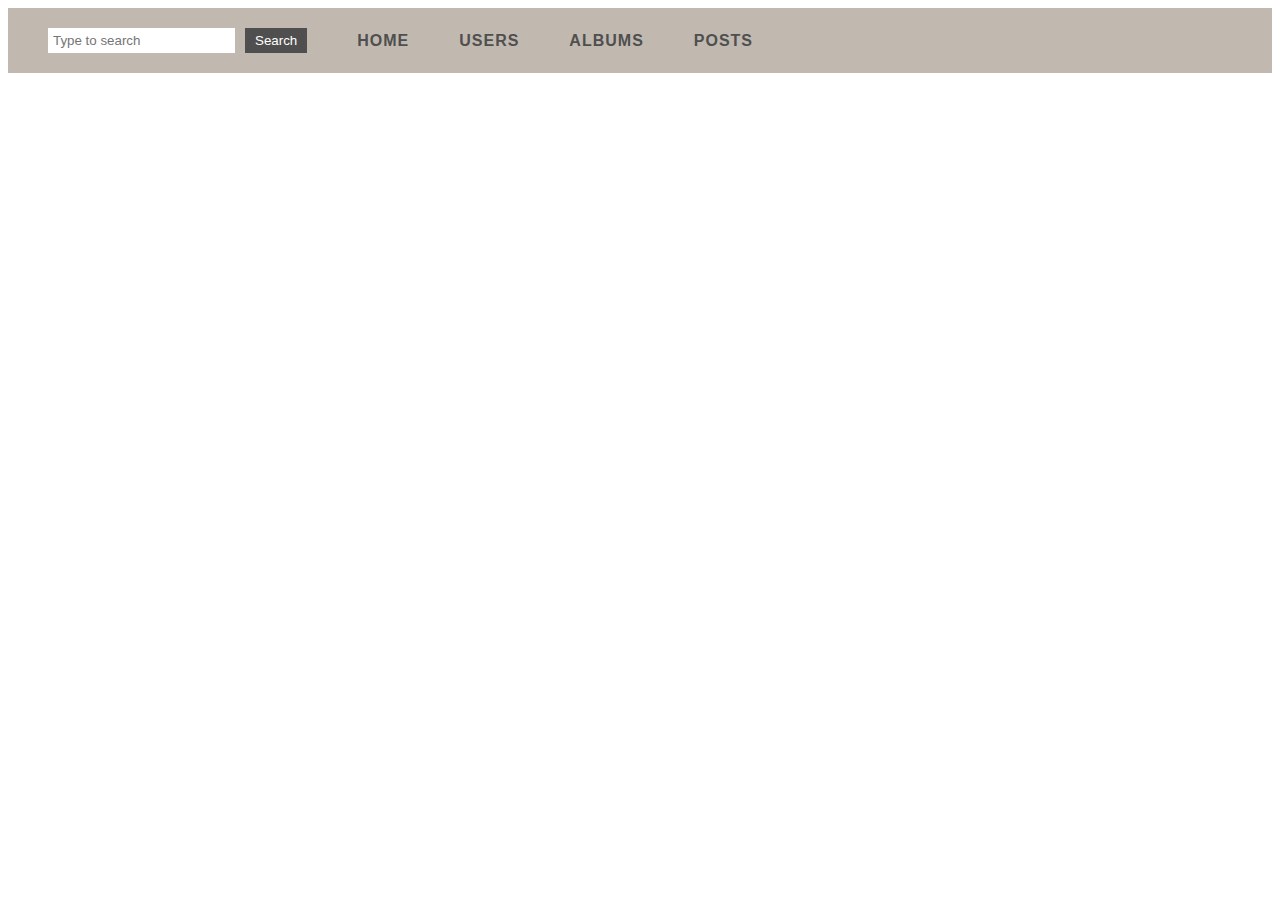
==== index.html @ f4af4182 "first commit" ====
<!DOCTYPE html>
<html lang="en">
<head>
    <meta charset="UTF-8">
    <meta http-equiv="X-UA-Compatible" content="IE=edge">
    <meta name="viewport" content="width=device-width, initial-scale=1.0">
    <title>Home</title>
    <link rel="stylesheet" href="header.css">
    <link rel="preconnect" href="https://fonts.googleapis.com">
<link rel="preconnect" href="https://fonts.gstatic.com" crossorigin>
</head>
<body>
    <div id="page-content"></div>

    <script type="module" src="index.js"></script>
</body>
</html>
---- header.css ----
.main-navigation {
    display: flex;
    align-items: center;
    gap: 50px;
    padding: 20px 40px;
    background-color: rgb(193, 185, 175);
}

.search-form {
    display: flex;
    gap: 10px;
}

.search-input {
    padding: 5px;
    border: none;
}

.search-button {
    padding: 5px 10px;
    background-color: #4F4F4F;
    color: white;
    border: none;
    font-family: 'Poppins', sans-serif;
    cursor: pointer;
}

.search-button:hover {
    background-color: rgb(151, 129, 22);
}

.menu {
    list-style-type: none;
    padding-left: 0;
    display: flex;
    gap: 50px;
    margin: 0;
}

.navigation-item {
    text-decoration: none;
    color: #4F4F4F;
    text-transform: uppercase;
    font-family: 'Poppins', sans-serif;
    font-weight: 600;
    letter-spacing: 1px;
}

.navigation-item:hover {
    color: rgb(151, 129, 22);
}
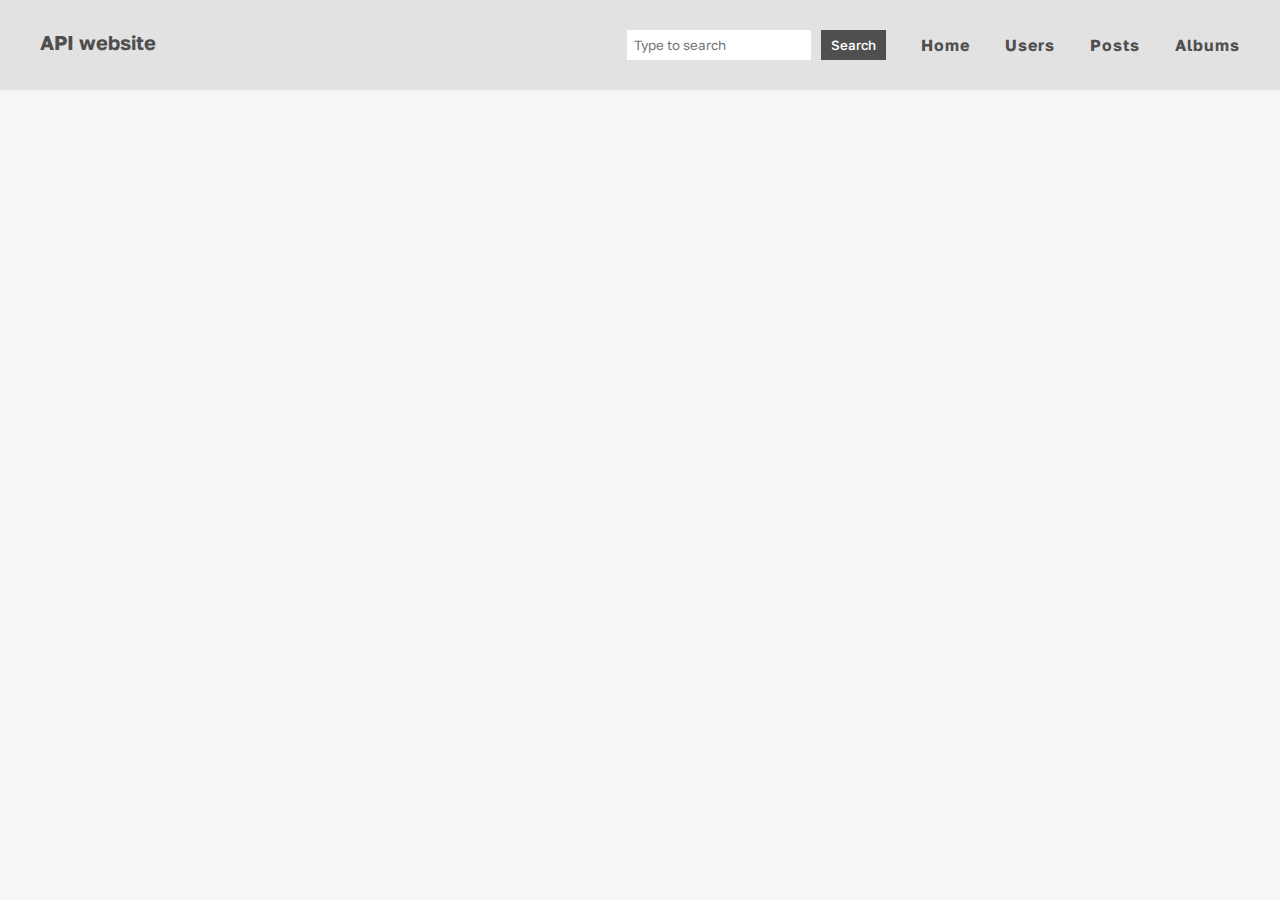
==== commit 8443f4a7: "header and users page style" ====
--- a/index.html
+++ b/index.html
@@ -6,8 +6,10 @@
     <meta name="viewport" content="width=device-width, initial-scale=1.0">
     <title>Home</title>
     <link rel="stylesheet" href="header.css">
+    <link rel="stylesheet" href="style.css">
     <link rel="preconnect" href="https://fonts.googleapis.com">
-<link rel="preconnect" href="https://fonts.gstatic.com" crossorigin>
+    <link rel="preconnect" href="https://fonts.gstatic.com" crossorigin>
+    <link href="https://fonts.googleapis.com/css2?family=Golos+Text:wght@400;500;600;700&display=swap" rel="stylesheet">
 </head>
 <body>
     <div id="page-content"></div>
--- a/header.css
+++ b/header.css
@@ -1,9 +1,29 @@
+header {
+    background-color: rgb(226, 226, 226);
+}
+
 .main-navigation {
     display: flex;
+    padding: 30px 20px;
+    justify-content: space-between;
+    width: 1200px;
+    margin-left: auto;
+    margin-right: auto;
+}
+
+.logo-link {
+    text-decoration: none;
+    font-family: 'Golos Text', sans-serif;
+    color: #4F4F4F;
+    font-weight: 700;
+    font-size: 20px;
+
+}
+
+.menu-nav-wrapper {
+    display: flex;
     align-items: center;
-    gap: 50px;
-    padding: 20px 40px;
-    background-color: rgb(193, 185, 175);
+    gap: 35px;
 }
 
 .search-form {
@@ -14,6 +34,8 @@
 .search-input {
     padding: 5px;
     border: none;
+    padding: 7px;
+    font-family: 'Golos Text', sans-serif;
 }
 
 .search-button {
@@ -21,31 +43,31 @@
     background-color: #4F4F4F;
     color: white;
     border: none;
-    font-family: 'Poppins', sans-serif;
+    font-family: 'Golos Text', sans-serif;
+    font-weight: 500;
     cursor: pointer;
 }
 
 .search-button:hover {
-    background-color: rgb(151, 129, 22);
+    background-color: rgb(96, 92, 80);
 }
 
 .menu {
     list-style-type: none;
     padding-left: 0;
     display: flex;
-    gap: 50px;
+    gap: 35px;
     margin: 0;
 }
 
 .navigation-item {
     text-decoration: none;
     color: #4F4F4F;
-    text-transform: uppercase;
-    font-family: 'Poppins', sans-serif;
-    font-weight: 600;
+    font-family: 'Golos Text', sans-serif;
+    font-weight: 700;
     letter-spacing: 1px;
 }
 
 .navigation-item:hover {
-    color: rgb(151, 129, 22);
+    color: rgb(163, 149, 125);
 }
--- a/style.css
+++ b/style.css
@@ -0,0 +1,4 @@
+body {
+    margin: 0;
+    background-color: rgb(246, 246, 246);
+}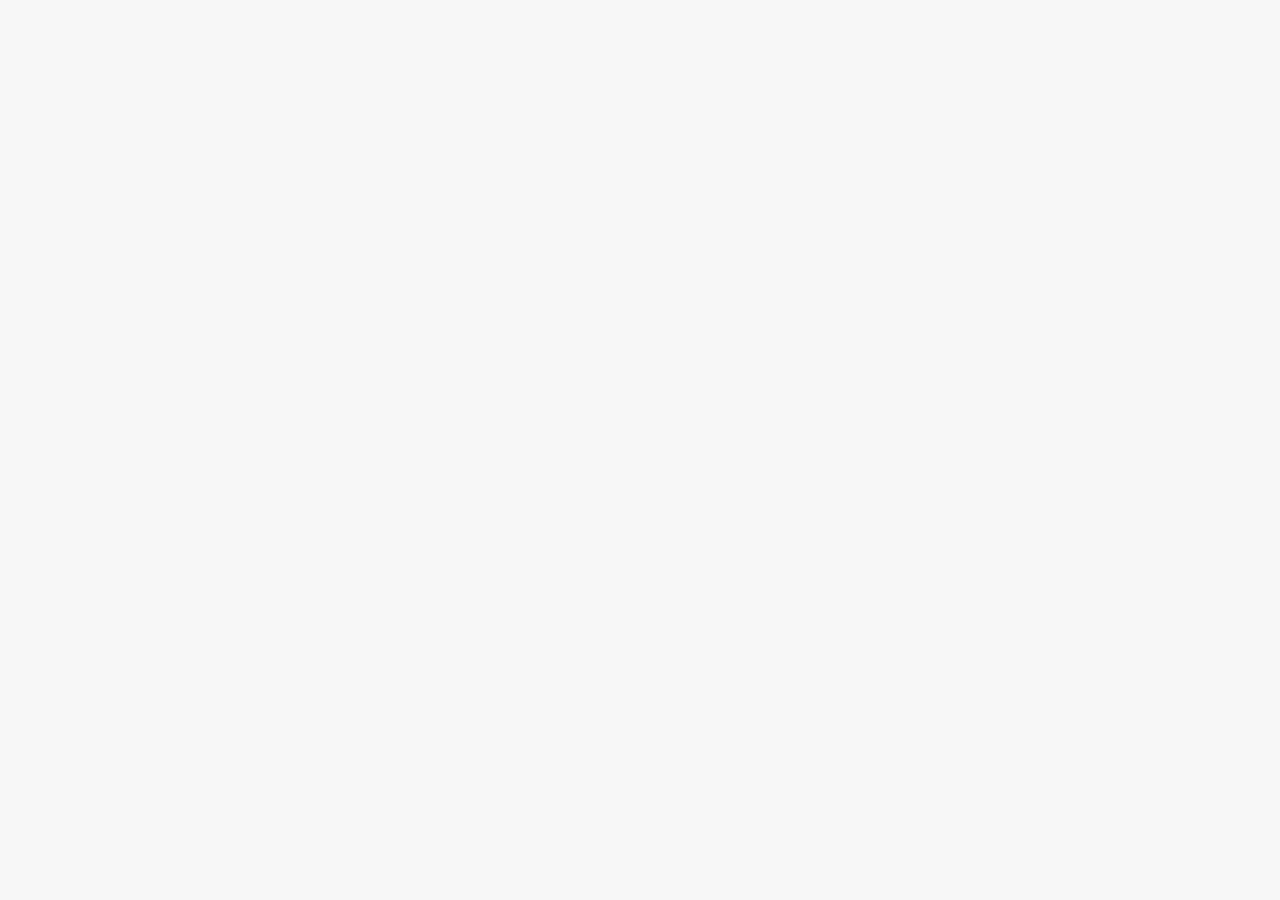
==== commit 6a88636e: "home page style" ====
--- a/index.html
+++ b/index.html
@@ -7,12 +7,15 @@
     <title>Home</title>
     <link rel="stylesheet" href="header.css">
     <link rel="stylesheet" href="style.css">
+    <link rel="stylesheet" href="posts.css">
     <link rel="preconnect" href="https://fonts.googleapis.com">
     <link rel="preconnect" href="https://fonts.gstatic.com" crossorigin>
     <link href="https://fonts.googleapis.com/css2?family=Golos+Text:wght@400;500;600;700&display=swap" rel="stylesheet">
 </head>
 <body>
-    <div id="page-content"></div>
+    <div id="page-content">
+        <div id="content-wrapper"></div>
+    </div>
 
     <script type="module" src="index.js"></script>
 </body>
--- a/header.css
+++ b/header.css
@@ -71,3 +71,9 @@
 .navigation-item:hover {
     color: rgb(163, 149, 125);
 }
+
+.active .navigation-item {
+    color: rgb(163, 149, 125);
+    padding-bottom: 5px;
+    border-bottom: 3px solid rgb(163, 149, 125);
+}
--- a/style.css
+++ b/style.css
@@ -1,4 +1,61 @@
 body {
     margin: 0;
     background-color: rgb(246, 246, 246);
+}
+
+#content-wrapper {
+    font-family: 'Golos Text', sans-serif;
+    color: #4F4F4F;
+    display: grid;
+    grid-template-columns: 5fr 3fr;
+    gap: 50px;
+    max-width: 1400px;
+    margin-right: auto;
+    margin-left: auto;
+    margin-bottom: 100px;
+}
+
+.users-wrapper {
+    display: flex;
+    flex-direction: column;
+    gap: 20px;
+    
+}
+
+.users-list {
+    display: flex;
+    flex-direction: column;
+    gap: 20px;
+    margin-top: 100px;
+}
+
+.section-title {
+    font-size: 45px;
+    margin: 0;
+}
+
+.user-item {
+    background-color: white;
+    padding: 40px 30px 20px;
+    border-radius: 15px;
+    display: flex;
+    flex-direction: column;
+    gap: 20px;
+}
+
+.user-link-view-profile {
+    text-decoration: none;
+    color: #4F4F4F;
+    display: flex;
+    flex-direction: column;
+    gap: 20px;
+}
+
+.user-link-view-profile:hover {
+    color: rgb(199, 180, 148);
+}
+
+.view-profile-wrapper {
+    display: flex;
+    justify-content: flex-end;
 }--- a/posts.css
+++ b/posts.css
@@ -0,0 +1,121 @@
+.posts-wrapper {
+    font-family: 'Golos Text', sans-serif;
+    color: #4F4F4F;
+    display: flex;
+    flex-direction: column;
+    gap: 20px;
+    max-width: 1000px;
+    margin-right: auto;
+    margin-left: auto;
+    margin-top: 100px;
+    margin-bottom: 100px;
+}
+
+.post-create-link {
+    text-decoration: none;
+    color: #4F4F4F;
+    display: flex;
+    gap: 20px;
+    align-items: center;
+}
+.post-create-link:hover {
+    color: rgb(199, 180, 148);
+}
+
+.plus-symbol {
+    font-size: 45px;
+    font-weight: 700;
+    padding: 10px 25px;
+    color: white;
+    background-color: #4F4F4F;
+    border-radius: 50%;
+}
+
+.plus-text {
+    font-size: 25px;
+    font-weight: 700;
+}
+
+.one-posts-all-wrapper {
+    display: flex;
+    flex-direction: column;
+    gap: 20px;
+}
+
+.one-post-wrapper {
+    background-color: white;
+    padding: 50px 100px 40px;
+    border-radius: 15px;
+    display: flex;
+    flex-direction: column;
+}
+
+.post-header-wrapper {
+    display: flex;
+    align-items: flex-start;
+    justify-content: space-between;
+    padding-bottom: 17px;
+    border-bottom: 1px solid rgb(204, 204, 204);
+}
+
+.user-shortcut-wrapper {
+    display: flex;
+    gap: 20px;
+    
+}
+
+.user-photo-small {
+    border-radius: 50%;
+}
+
+
+.user-shortcut-near-photo-wrapper {
+    display: flex;
+    flex-direction: column;
+    justify-content: center;
+}
+
+.user-name-link {
+    text-decoration: none;
+    color: #4F4F4F;
+}
+
+.user-name-username-wrapper {
+    display: flex;
+    gap: 10px;
+    align-items: center;
+}
+
+.user-company-wrapper {
+    font-size: 14px;
+}
+.post-edit-link {
+    text-decoration: none;
+    text-transform: uppercase;
+    color: #4F4F4F;
+    font-size: 14px;
+}
+.post-edit-link:hover {
+    text-decoration: underline;
+    color: rgb(199, 180, 148);
+}
+
+.user-name-post {
+    margin: 0;
+}
+
+.posts-list-item-link {
+    text-decoration: none;
+    color: #4F4F4F;
+}
+
+.post-title {
+    font-size: 20px;
+    font-weight: 700;
+    margin: 20px 0;
+}
+
+.post-body {
+    font-size: 15px;
+    color: #959595;
+}